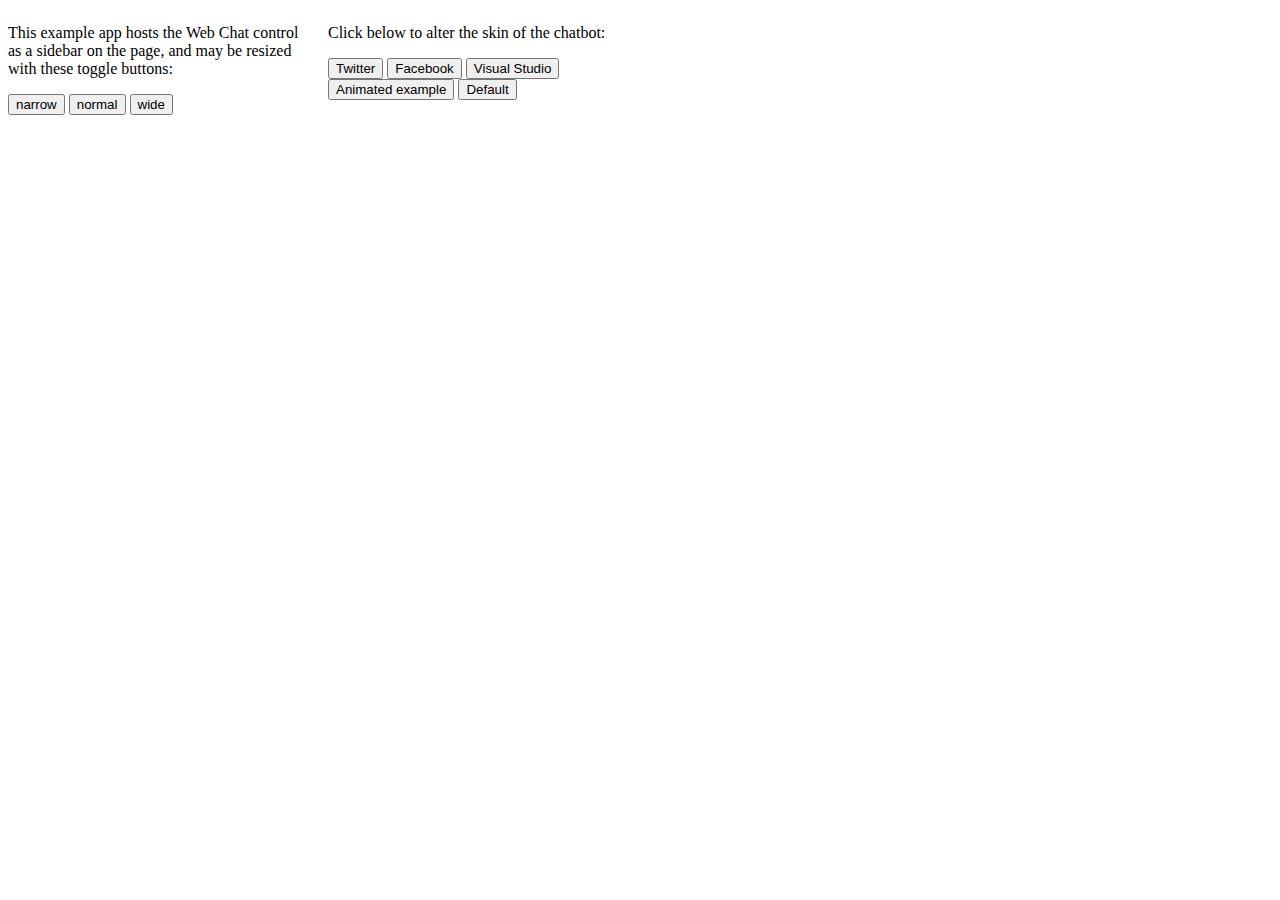
==== index.html @ dd656955 "Toggle skins" ====
﻿<!DOCTYPE html>
<!--
  This is a sample HTML file which shows how to embed a sidebar instance of Web Chat.
  1. Build the project: "npm run build"
  2. Start a web server: "npm run start"
  3. Aim your browser at "http://localhost:8000/samples?[parameters as listed below]"

  For ease of testing, several parameters can be set in the query string:
    * s = Direct Line secret, or
    * t = Direct Line token (obtained by calling Direct Line's Generate Token)
    * domain = optionally, the URL of an alternate Direct Line endpoint
    * webSocket = set to 'true' to use WebSocket to receive messages (currently defaults to false)
    * userid, username = id (and optionally name) of bot user
    * botid, botname = id (and optionally name) of bot
-->
<html id="html">
  <head>
    <meta charset="UTF-8" />
    <meta name="viewport" content="width=device-width, initial-scale=1.0, maximum-scale=1.0, user-scalable=no" />
    <title>Bot Chat</title>

    <link href="../skins/botchat.css" rel="stylesheet" />
    <!--Facebook-->
    <link href="../skins/fbSkin.css" rel="stylesheet" />
    <!--Visual Studio -->
    <link href="../../skins/vsSkin.css" rel="stylesheet" />
    <!--Snow Animation shown over VS Skin -->
    <link href="../../skins/snowSkin.css" rel="stylesheet" >
    <!--Twitter Skin -->
    <link href="../../skins/twitSkin.css" rel="stylesheet" />

    <style>
      .example {
        float: left;
        margin-right: 20px;
        width: 300px;
      }

      .example > h2 {
        font-family: 'Segoe UI';
      }

      #BotChatGoesHere {
        float: left;
        height: 600px;
        position: relative;
        width: 460px;
      }

      #BotChatGoesHere.wc-wide {
        width: 768px;
      }

      #BotChatGoesHere.wc-narrow {
        width: 320px;
      }
    </style>

    <script>
      function toggleClassName(className) {
        const BotChatGoesHere = document.getElementById('BotChatGoesHere');

        ['wc-narrow', 'wc-normal', 'wc-wide'].forEach(function (c) {
          BotChatGoesHere.classList.remove(c);
        });

        BotChatGoesHere.classList.add(className);
      }
      function toggleStyleName(style) {
        const BotChatGoesHere = document.getElementById('BotChatGoesHere');

        ['twitter', 'facebook', 'vs', 'snow', 'default'].forEach(function (c) {
          BotChatGoesHere.classList.remove(c);
          document.getElementById('html').classList.remove('twitter');
        });

        if(style === 'twitter'){
          document.getElementById('html').classList.add('twitter');
        }

        if(style != 'default'){
          BotChatGoesHere.classList.add(style);
        }

      }
    </script>
  </head>
  <body>
    <section class="example">
      <p>
        This example app hosts the Web Chat control as a sidebar on the page, and may be resized with these toggle buttons:
      </p>
      <p>
        <button onclick="toggleClassName('wc-narrow')">narrow</button>
        <button onclick="toggleClassName('wc-normal')">normal</button>
        <button onclick="toggleClassName('wc-wide')">wide</button>
      </p>
    </section>

    <section class="example">
      <p>
        Click below to alter the skin of the chatbot:
      </p>
      <p>
        <button onclick="toggleStyleName('twitter')">Twitter</button>
        <button onclick="toggleStyleName('facebook')">Facebook</button>
        <button onclick="toggleStyleName('vs')">Visual Studio</button>
        <button onclick="toggleStyleName('snow')">Animated example</button>
        <button onclick="toggleStyleName('default')">Default</button>
      </p>
    </section>

    <div id="BotChatGoesHere"></div>

    <script src="../../botchat.js"></script>

    <script>
      const params = BotChat.queryParams(location.search);

      const user = {
        id: params['userid'] || 'userid',
        name: params['username'] || 'username'
      };

      const bot = {
        id: params['botid'] || 'botid',
        name: params['botname'] || 'botname'
      };

      window['botchatDebug'] = params['debug'] && params['debug'] === 'true';

      BotChat.App({
        bot: bot,
        locale: params['locale'],
        resize: 'detect',
        // sendTyping: true,    // defaults to false. set to true to send 'typing' activities to bot (and other users) when user is typing
        user: user,

        directLine: {
          domain: params['domain'],
          secret: params['s'],
          token: params['t'],
          webSocket: params['webSocket'] && params['webSocket'] === 'true' // defaults to true
        }
      }, document.getElementById('BotChatGoesHere'));
    </script>
  </body>
</html>
---- skins/botchat.css ----
/* reset */
body .wc-app, .wc-app button, .wc-app input, .wc-app textarea {
  font-family: "Segoe UI", sans-serif;
  font-size: 15px; }

.wc-app button {
  background-color: #0063b1;
  border: 1px solid #cccccc;
  border-radius: 1px;
  color: #ffffff;
  cursor: pointer;
  outline: none;
  transition: color .2s ease, background-color .2s ease; }

.wc-app h1, .wc-app h2, .wc-app h3, .wc-app h4, .wc-app p, .wc-app ul, .wc-app ol {
  margin: 0;
  padding: 0; }

.wc-app audio, .wc-app video {
  display: block; }

/* docking */
.wc-hidden {
  visibility: hidden; }

.wc-header {
  background-color: #3a96dd;
  box-shadow: 0 1px rgba(0, 0, 0, 0.2);
  box-sizing: content-box;
  color: #ffffff;
  font-weight: 500;
  height: 30px;
  left: 0;
  letter-spacing: 0.5px;
  padding: 8px 8px 0 8px;
  position: absolute;
  right: 0;
  top: 0;
  z-index: 1; }

.wc-time {
  color: #999999;
  margin-bottom: 10px; }

.wc-message-groups {
  bottom: 50px;
  left: 0;
  transform: translateY(0);
  overflow-x: hidden;
  overflow-y: scroll;
  padding: 10px;
  position: absolute;
  right: 0;
  top: 38px;
  transition: transform 0.2s cubic-bezier(0, 0, 0.5, 1); }
  .wc-message-groups.no-header {
    top: 0; }

.wc-message-group-content {
  overflow: hidden; }

.wc-suggested-actions {
  background-color: #f9f9f9;
  bottom: 50px;
  height: 0;
  left: 0;
  overflow: hidden;
  position: absolute;
  right: 0;
  transition: height 0.2s cubic-bezier(0, 0, 0.5, 1); }
  .wc-suggested-actions .wc-hscroll > ul {
    height: 40px;
    padding: 2px 3px; }
    .wc-suggested-actions .wc-hscroll > ul > li {
      display: inline-block;
      margin: 2px;
      max-width: 40%; }
      .wc-suggested-actions .wc-hscroll > ul > li button {
        background-color: #fff;
        color: #3a96dd;
        min-height: 32px;
        overflow: hidden;
        padding: 0 16px;
        text-overflow: ellipsis;
        white-space: nowrap;
        width: 100%; }
      .wc-suggested-actions .wc-hscroll > ul > li button:hover {
        background-color: #fff;
        border-color: #3a96dd;
        color: #3a96dd; }
      .wc-suggested-actions .wc-hscroll > ul > li button:active {
        background-color: #3a96dd;
        border-color: #3a96dd;
        color: #ffffff; }
  .wc-suggested-actions button.scroll {
    background-color: #d2dde5;
    height: 40px;
    overflow: hidden;
    padding: 0;
    position: absolute;
    top: 0;
    width: 28px; }
  .wc-suggested-actions button.scroll:disabled {
    display: none; }
  .wc-suggested-actions button.scroll:hover {
    background-color: #808c95; }
  .wc-suggested-actions button.scroll svg {
    fill: #ffffff; }
    .wc-suggested-actions button.scroll svg path {
      transform: translateY(6px); }
  .wc-suggested-actions button.scroll.previous {
    left: 0; }
  .wc-suggested-actions button.scroll.next {
    right: 0; }

.wc-message-pane.show-actions .wc-message-groups {
  transform: translateY(-40px); }

.wc-message-pane.show-actions .wc-suggested-actions {
  height: 40px; }

.wc-console {
  border: 5px solid #dbdee1;
  bottom: 0;
  box-sizing: border-box;
  height: 50px;
  left: 0;
  position: absolute;
  right: 0; }

/* views */
.wc-chatview-panel {
  overflow: hidden;
  position: absolute;
  right: 0;
  left: 0;
  top: 0;
  bottom: 0; }

/* messages */
.wc-message-wrapper {
  animation: animationFrames 2s;
  animation-iteration-count: 1;
  clear: both;
  margin-bottom: 10px;
  overflow: hidden;
  position: relative;
  /*transition: max-height 2s ease-in-out;*/ }

@keyframes animationFrames {
  0% {
    /*max-height: 0;*/
    opacity: 0; }
  20% {
    opacity: 1; }
  100% {
    /*max-height: 2000px;*/ } }

.wc-message {
  position: relative; }

.wc-message-wrapper.carousel .wc-message {
  max-width: none;
  padding-right: 8px; }

.wc-message svg.wc-message-callout {
  height: 22px;
  position: absolute;
  stroke: none;
  top: 12px;
  width: 6px; }

.wc-message-content {
  border-radius: 2px;
  box-shadow: 0px 1px 1px 0px rgba(0, 0, 0, 0.2);
  padding: 8px;
  word-break: break-word; }

.wc-message-content.clickable {
  cursor: pointer; }

.wc-message-content.selected {
  box-shadow: 0px 1px 1px 0px #ffa333; }

.wc-message-content img {
  max-height: 320px;
  max-width: 100%; }

.wc-message-content .video iframe {
  border: 0; }

.wc-message-content audio, .wc-message-content video {
  max-width: 100%; }

.wc-message-content audio + h1, .wc-message-content video + h1 {
  margin-top: 11px; }

.wc-message-from {
  clear: both;
  color: #999999;
  font-size: 11px;
  margin-top: 5px; }

/* cards */
.wc-card {
  background-color: #ffffff; }
  .wc-card .non-adaptive-content {
    margin: 8px 8px 0 8px; }
  .wc-card button {
    background-color: transparent;
    color: #3a96dd;
    min-height: 32px;
    width: 100%;
    padding: 0 16px; }
  .wc-card button:hover {
    background-color: transparent;
    border-color: #3a96dd;
    color: #3a96dd; }
  .wc-card button:active {
    background-color: #3a96dd;
    border-color: #3a96dd;
    color: #ffffff; }
  .wc-card.receipt table {
    border-collapse: collapse;
    width: 100%; }
  .wc-card.receipt th, .wc-card.receipt td {
    text-align: right;
    vertical-align: top; }
  .wc-card.receipt th:first-child, .wc-card.receipt td:first-child {
    text-align: left; }
  .wc-card.receipt th {
    color: #808c95;
    font-size: inherit;
    font-weight: normal;
    line-height: 1.75; }
  .wc-card.receipt thead tr:last-child th {
    padding-bottom: 16px; }
  .wc-card.receipt th[colspan="2"] {
    color: inherit;
    font-size: 15px;
    font-weight: 700; }
  .wc-card.receipt td {
    padding: 4px 8px 0 8px; }
  .wc-card.receipt td img {
    float: left;
    margin: 5px 8px 8px 0;
    max-height: 50px;
    max-width: 50px; }
  .wc-card.receipt div.title {
    font-weight: bolder; }
  .wc-card.receipt div.subtitle {
    font-weight: lighter; }
  .wc-card.receipt tbody tr, .wc-card.receipt tfoot tr {
    border-top: 1px solid #d2dde5; }
  .wc-card.receipt tbody tr:first-child, .wc-card.receipt tfoot tr:first-child {
    border-top-width: 2px; }
  .wc-card.receipt tfoot td {
    line-height: 2.25; }
  .wc-card.receipt tfoot .total {
    font-weight: bold; }
  .wc-card.thumbnail img {
    float: right;
    margin-bottom: 10px;
    margin-left: 10px;
    width: 100px; }
  .wc-card.signin h1 {
    margin: 10px 24px 16px 14px; }
  .wc-card.error {
    text-align: center; }
    .wc-card.error .error-icon {
      fill: #cccccc;
      height: 56px;
      margin-bottom: 2px;
      margin-top: 20px;
      padding-left: 12px; }
    .wc-card.error .error-text {
      color: #cccccc;
      font-weight: 600;
      letter-spacing: 0.5px;
      margin-bottom: 20px;
      text-align: inherit; }

/* alternate chat sizes */
.wc-message {
  max-width: 91%; }

.wc-card {
  border: 1px solid #d2dde5;
  width: 302px; }

.wc-adaptive-card {
  width: 318px; }

.wc-wide .wc-card {
  border: 1px solid #d2dde5;
  width: 398px; }

.wc-wide .wc-adaptive-card {
  width: 414px; }

.wc-narrow .wc-card {
  border: 1px solid #d2dde5;
  width: 198px; }

.wc-narrow .wc-adaptive-card {
  width: 214px; }

/* adaptive card adjustments from wc-card */
.wc-adaptive-card p {
  margin-left: 0;
  margin-right: 0; }

/* list */
.wc-list > .wc-card {
  margin-top: 8px; }

.wc-list > .wc-card:first-child {
  margin-top: 0; }

/* horizontal scroll */
.wc-hscroll-outer {
  /* allow horizontal scrolling but hide the scrollbar */
  overflow: hidden; }

.wc-hscroll {
  /* allow horizontal scrolling but hide the scrollbar */
  overflow-x: scroll;
  overflow-y: hidden; }

.wc-hscroll > ul {
  white-space: nowrap; }

.wc-hscroll > ul > li {
  display: inline-block;
  vertical-align: top;
  white-space: normal; }

/* carousel */
.wc-carousel {
  position: relative; }
  .wc-carousel button.scroll {
    background-color: #d2dde5;
    height: 28px;
    overflow: hidden;
    padding: 0;
    position: absolute;
    top: 50%;
    width: 28px; }
  .wc-carousel button.scroll:disabled {
    display: none; }
  .wc-carousel button.scroll:hover {
    background-color: #808c95; }
  .wc-carousel button.scroll svg {
    fill: #ffffff; }
  .wc-carousel button.scroll.previous {
    left: -16px; }
  .wc-carousel button.scroll.next {
    right: -16px; }
  .wc-carousel .wc-hscroll > ul {
    margin-left: -4px; }
  .wc-carousel .wc-hscroll > ul > li {
    padding: 0 4px; }
  .wc-carousel .wc-hscroll > ul > li:last-child {
    padding-right: 0; }
  .wc-carousel li p {
    min-height: 4em;
    white-space: normal; }
  .wc-carousel li .wc-adaptive-card p {
    min-height: initial; }

/* from me */
.wc-message-from-me {
  float: right;
  margin-right: 6px; }

.wc-message-from-me.wc-message-from {
  text-align: right; }

.wc-message-from-me .wc-message-content {
  background-color: #3a96dd;
  color: #ffffff; }

.wc-message-from-me svg.wc-message-callout path {
  fill: #3a96dd; }

.wc-message-from-me svg.wc-message-callout path.point-left {
  display: none; }

.wc-message-from-me svg.wc-message-callout {
  right: -6px; }

/* from bot */
.wc-message-from-bot {
  float: left;
  margin-left: 8px; }

.wc-message-from-bot .wc-message-content {
  background-color: #eceff1;
  color: #000000; }

.wc-message-from-bot svg.wc-message-callout path {
  fill: #eceff1; }

.wc-message-from-bot svg.wc-message-callout path.point-right {
  display: none; }

.wc-message-from-bot svg.wc-message-callout {
  left: -6px; }

/* console */
.wc-console > * {
  position: absolute;
  top: 0;
  vertical-align: middle; }

.wc-console label {
  cursor: pointer;
  display: inline-block;
  height: 40px; }

.wc-console svg {
  fill: #8a8a8a;
  margin: 11px; }

.wc-console textarea, .wc-console input[type=text] {
  border: none;
  height: 100%;
  outline: none;
  padding: 0;
  resize: none;
  width: 100%; }

.wc-send svg {
  height: 18px;
  width: 27px; }

.wc-upload svg {
  height: 18px;
  width: 26px; }

#wc-upload-input {
  display: none; }

.wc-textbox {
  bottom: 0;
  left: 48px;
  right: 49px; }

.wc-send {
  right: 0; }

.wc-send.hidden {
  visibility: hidden; }

.wc-mic {
  right: 0; }

.wc-mic.hidden {
  visibility: hidden; }

.wc-mic.active path#micFilling {
  fill: #4e3787; }

.wc-mic.inactive path#micFilling {
  visibility: hidden; }

.wc-console.has-text .wc-send svg {
  fill: #3a96dd; }

/* animation */
.wc-typing {
  background-image: url("[data-uri]");
  background-repeat: no-repeat;
  height: 20px;
  width: 64px; }

.wc-animate-scroll {
  left: 0;
  position: absolute;
  transition: left .8s ease; }

.wc-animate-scroll-rapid {
  left: 0;
  position: absolute;
  transition: left .4s ease; }

.wc-animate-scroll-near {
  left: 0;
  position: absolute;
  transition: left .3s ease-in-out; }

/* text formats */
.format-markdown > p {
  margin-bottom: 0px; }

.format-markdown code {
  white-space: pre-wrap; }

.format-markdown + div {
  margin-top: 8px; }

.format-markdown ol {
  padding-left: 30px;
  /* numbers are right-aligned to the period */ }

.format-markdown ul {
  padding-left: 33px; }

/* browser scrollbar customization */
.wc-app ::-webkit-scrollbar {
  width: 8px; }

.wc-app ::-webkit-scrollbar * {
  background-color: transparent; }

.wc-app ::-webkit-scrollbar-thumb {
  background-color: #dbdee1; }
---- skins/fbSkin.css ----
.facebook .wc-chatview-panel{
    box-shadow: 0px -1px 2px #515151;
    border-radius: 2px 2px 0 0;
}

.facebook .wc-header {
    background-color: #4267b2;;
    color: #FFFFFF;
    text-align: left;
    border-radius: 2px 2px 0 0 ;
}

.facebook .wc-message-from{
    color: #a4a7ae;
}

.facebook .wc-message-groups{
    border-left: 1px solid #c9d0da;
    border-right: 1px solid #c9d0da;
}

.facebook .wc-console{
    border:1px solid #c9d0da;
}

.facebook .wc-console svg{
    fill: #93979f;
}

.facebook .wc-message-from-me .wc-message-content {
    background-color:#4080ff; 
    color: #FFFFFF;
    border-radius: 20px;
}
.facebook .wc-textbox input::placeholder{
    color:#e0e0e0;
}


.facebook .wc-message-from-bot .wc-message-content {
    background-color:#f1f0f0; 
    color: #4b4f56;
    border-radius: 20px;
}

.facebook .wc-message-from-me svg.wc-message-callout path, .facebook .wc-message-from-bot svg.wc-message-callout path {
    fill: none;
}
---- skins/vsSkin.css ----
.vs .wc-header {
    background-color: #515151;
    color: #ADD8E6;
    text-align: center;
    border-radius: 10px 10px 0 0 ;
}

.vs .wc-message-groups {
    background:radial-gradient(black 15%, transparent 36%) 0 0,
    radial-gradient(black 15%, transparent 36%) 8px 8px,
    radial-gradient(rgba(255,255,255,.1) 35%, transparent 20%) 0 1px,
    radial-gradient(rgba(255,255,255,.1) 35%, transparent 20%) 8px 9px;
    background-color: #282828;
    background-size:16px 16px;
}

.vs .wc-message-from {
    color: #CACACA;
}

.vs .wc-message-from-me .wc-message-content {
    background-color: #264f78;
    color: #7cdcf0;
    border-radius: 10px 10px 0;
}


.vs .wc-message-from-bot .wc-message-content {
    background-color: #613214;
    color: #cfba5c;
    border-radius: 10px 10px 10px 0px;
}

.vs .wc-message-from-me svg.wc-message-callout path, .wc-message-from-bot svg.wc-message-callout path {
    fill: none;
}

.vs .wc-console {
    border: none;
    border-top: 5px solid #515151;
    background-color: #111111;
}

.vs .wc-textbox input{
    background-color: #111111;
    color: #7cdcf0;
}

.vs .wc-console.has-text .wc-send svg {
    color:#8a8a8a;
}
---- skins/snowSkin.css ----
.snow .wc-chatview-panel{
    background-color:#282828;
    border-radius: 10px 10px 0 0;
}

.snow .wc-header {
    background-color: #515151;
    color: #ADD8E6;
    text-align: center;
    border-radius: 10px 10px 0 0 ;
}

.snow .wc-message-groups {
    background-color: #282828;
    border-left: 1px solid #0256A3;
    border-right: 1px solid #0256A3;
    background-image: url('http://www.wearewebstars.dk/codepen/img/s1.png'),
        url('http://www.wearewebstars.dk/codepen/img//s2.png'),
        url('http://www.wearewebstars.dk/codepen/img//s3.png');
	animation: anim 10s linear infinite;
}

.snow .wc-message-from {
    color: #CACACA;
}

.snow .wc-message-from-me .wc-message-content {
    background-color: #264f78;
    color: #7cdcf0;
    border-radius: 10px 10px 0;}


.snow .wc-message-from-bot .wc-message-content {
    background-color: #613214;
    color: #cfba5c;
    border-radius: 10px 10px 10px 0px;}

.snow .wc-message-from-me svg.wc-message-callout path, .snow .wc-message-from-bot svg.wc-message-callout path {
    fill: none;
}

.snow .wc-console {
    border-color: #515151;
    background-color: #111111;
}

.snow .wc-textbox input{
    background-color: #111111;
    color: #7cdcf0;
}

.snow .wc-console.has-text .wc-send svg {
    color:#8a8a8a;
}


/** Snow animation gathered from: https://codepen.io/NickyCDK/pen/AIonk **/
@keyframes anim {
    0% {background-position: 0px 0px, 0px 0px, 0px 0px;}
    50% {background-position: 500px 500px, 100px 200px, -100px 150px;}
    100% {background-position: 500px 1000px, 200px 400px, -100px 300px;}
}
---- skins/twitSkin.css ----
html.twitter{
    background-color: #515151;
}
.twitter .wc-chatview-panel{
    border-radius: 5px;
}

.twitter .wc-header{
    border-bottom:1px solid #E6ECF0;
    background-color: #ffffff;
    color: #14171a;
    font-size: 18px;
    font-weight: bold;
    text-align: center;
}

.twitter .wc-message-groups{
    background-color: #FFFFFF;
}

.twitter .wc-message-from {
    color: #657786;
}

.twitter .wc-message-from-me .wc-message-content {
    background-color: #1DA1F2;
    color: #FFFFFF;
    border-radius: 20px 20px 0;
    padding: 8px 12px;
}

.twitter .wc-message-from-bot .wc-message-content {
    background-color: #e6ecf0;
    color: #14171a;
    border-radius: 20px 20px 20px 0;
    padding: 8px 12px;
}

.twitter .wc-message-from-me svg.wc-message-callout path, .twitter .wc-message-from-bot svg.wc-message-callout path {
    fill: none;
}

.twitter .wc-console{
    border:none;
    border-top: 1px solid #e6ecf0;
    padding: 10px 0;
    background-color: #e8f5fd;
}

.twitter .wc-console > * {
    top: 10px;
}

.twitter .wc-console svg {
    margin: 6px 10px;
}

.twitter .wc-console textarea, .twitter .wc-console input[type=text] {
    border-radius: 5px;
    padding: 5px;
    height: 50%;
    border: 1px solid #c6e7fb;
}

.twitter .wc-textbox{
    right:60px;
}

.twitter .wc-console svg {
    fill:none;
    stroke: #45b1f4;;
    stroke-width: 1;
}

.twitter .wc-console .wc-upload svg{
    stroke-width: 2;
}
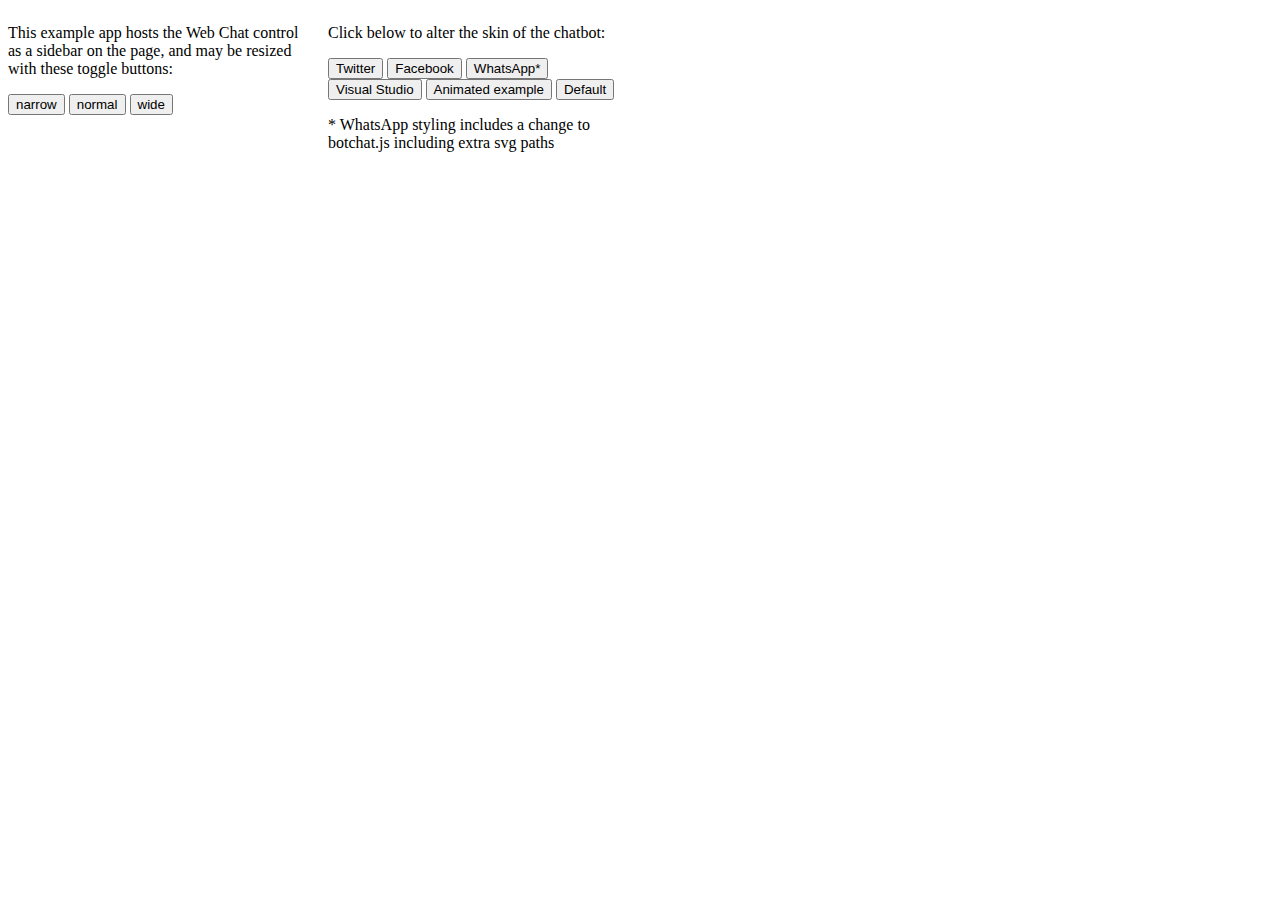
==== commit 5d758e80: "Whatsapp skin and minor changes" ====
--- a/index.html
+++ b/index.html
@@ -20,14 +20,16 @@
     <title>Bot Chat</title>
 
     <link href="../skins/botchat.css" rel="stylesheet" />
+    <!--Twitter Skin-->
+    <link href="../skins/twitSkin.css" rel="stylesheet" />
     <!--Facebook-->
     <link href="../skins/fbSkin.css" rel="stylesheet" />
+    <!--WhatsApp Skin-->
+    <link href="../../skins/whatsappSkin.css" rel="stylesheet" />
     <!--Visual Studio -->
-    <link href="../../skins/vsSkin.css" rel="stylesheet" />
+    <link href="../skins/vsSkin.css" rel="stylesheet" />
     <!--Snow Animation shown over VS Skin -->
-    <link href="../../skins/snowSkin.css" rel="stylesheet" >
-    <!--Twitter Skin -->
-    <link href="../../skins/twitSkin.css" rel="stylesheet" />
+    <link href="../skins/snowSkin.css" rel="stylesheet" >
 
     <style>
       .example {
@@ -69,13 +71,13 @@
       function toggleStyleName(style) {
         const BotChatGoesHere = document.getElementById('BotChatGoesHere');
 
-        ['twitter', 'facebook', 'vs', 'snow', 'default'].forEach(function (c) {
+        ['twitter', 'facebook', 'whatsapp', 'vs', 'snow', 'default'].forEach(function (c) {
           BotChatGoesHere.classList.remove(c);
-          document.getElementById('html').classList.remove('twitter');
+          document.getElementById('html').classList.remove(c);
         });
 
-        if(style === 'twitter'){
-          document.getElementById('html').classList.add('twitter');
+        if(style === 'twitter' || style === 'whatsapp'){
+          document.getElementById('html').classList.add(style);
         }
 
         if(style != 'default'){
@@ -104,10 +106,12 @@
       <p>
         <button onclick="toggleStyleName('twitter')">Twitter</button>
         <button onclick="toggleStyleName('facebook')">Facebook</button>
+        <button onclick="toggleStyleName('whatsapp')">WhatsApp*</button>
         <button onclick="toggleStyleName('vs')">Visual Studio</button>
         <button onclick="toggleStyleName('snow')">Animated example</button>
         <button onclick="toggleStyleName('default')">Default</button>
       </p>
+      <p>* WhatsApp styling includes a change to botchat.js including extra svg paths</p>
     </section>
 
     <div id="BotChatGoesHere"></div>
--- a/skins/botchat.css
+++ b/skins/botchat.css
@@ -515,3 +515,9 @@
 
 .wc-app ::-webkit-scrollbar-thumb {
   background-color: #dbdee1; }
+
+/*REMOVES SVGS ADDED FOR WHATSAPP STYLING*/
+svg.wc-message-callout path.point-top-left,
+svg.wc-message-callout path.point-top-right {
+  display:none;
+}--- a/skins/fbSkin.css
+++ b/skins/fbSkin.css
@@ -36,6 +36,9 @@
     color:#e0e0e0;
 }
 
+.facebook .wc-console label{
+    margin-top: 5px;    
+}
 
 .facebook .wc-message-from-bot .wc-message-content {
     background-color:#f1f0f0; 
--- a/skins/whatsappSkin.css
+++ b/skins/whatsappSkin.css
@@ -0,0 +1,89 @@
+html.whatsapp{
+    background-color: #009688;
+}
+
+.whatsapp .wc-header{
+    background-color: #EEEEEE;
+    box-shadow: none;
+    font-size: 16px;
+    line-height: 21px;
+    color: #000;
+    padding-left: 16px;
+    padding-right: 15px;
+    border: 1px solid rgba(0,0,0,0.08);
+}
+
+/*Wallpaper image used directly from Whatsapp Web*/
+.whatsapp .wc-chatview-panel{
+    background-image:
+    linear-gradient(rgba(229, 221, 213, 0.9), rgba(229, 221, 213, 0.9)), 
+    url('../images/whatsapp-wallpaper.png');
+}
+
+.whatsapp .wc-message-from-me .wc-message-content {
+    background-color: #dcf8c6;
+    color: #4b4b4b;
+    border-radius: 7px 0 7px 7px;
+}
+
+.whatsapp .wc-message-from-bot .wc-message-content{
+    background-color: #FFFFFF;
+    color: #262626;
+    border-radius: 0 7px 7px 7px;
+}
+
+.whatsapp .wc-message-from-me svg.wc-message-callout path.point-left,
+.whatsapp .wc-message-from-me svg.wc-message-callout path.point-right,
+.whatsapp .wc-message-from-me svg.wc-message-callout path.point-top-left {
+    display:none;
+}
+
+.whatsapp .wc-message-from-me .wc-message-content svg path.point-top-right{
+    display: block;
+    fill: #dcf8c6;
+}
+
+.whatsapp .wc-message-from-bot svg.wc-message-callout path.point-left,
+.whatsapp .wc-message-from-bot svg.wc-message-callout path.point-right,
+.whatsapp .wc-message-from-bot svg.wc-message-callout path.point-top-right {
+    display:none;
+}
+
+.whatsapp .wc-message-from-bot .wc-message-content svg path.point-top-left{
+    display: block;
+    fill: #FFFFFF;
+}
+
+.whatsapp .wc-message svg.wc-message-callout {
+    top: 0;
+}
+
+.whatsapp .wc-console{
+    background-color: #f5f1ee;
+    border-color: #f5f1ee;
+}
+
+.whatsapp .wc-console textarea, .whatsapp .wc-console input[type=text] {
+    border-radius: 5px;
+    padding-left: 10px;
+    color: #4d4d4d;
+}
+
+.facebook .wc-textbox input::placeholder{
+    color: #a4a4a4;
+}
+
+.whatsapp .wc-textbox{
+    right:60px;
+}
+
+.whatsapp .wc-console svg {
+    fill: none;
+    stroke:#989b9d;
+    stroke-width: 1;
+}
+
+.whatsapp .wc-console .wc-upload svg{
+    stroke: none;
+    fill: #989b9d;
+}
--- a/skins/vsSkin.css
+++ b/skins/vsSkin.css
@@ -31,13 +31,14 @@
     border-radius: 10px 10px 10px 0px;
 }
 
-.vs .wc-message-from-me svg.wc-message-callout path, .wc-message-from-bot svg.wc-message-callout path {
+.vs .wc-message-from-me svg.wc-message-callout path, .vs .wc-message-from-bot svg.wc-message-callout path {
     fill: none;
 }
 
 .vs .wc-console {
     border: none;
     border-top: 5px solid #515151;
+    border-bottom: 5px solid #111111;
     background-color: #111111;
 }
 
--- a/skins/snowSkin.css
+++ b/skins/snowSkin.css
@@ -27,13 +27,15 @@
 .snow .wc-message-from-me .wc-message-content {
     background-color: #264f78;
     color: #7cdcf0;
-    border-radius: 10px 10px 0;}
+    border-radius: 10px 10px 0;
+}
 
 
 .snow .wc-message-from-bot .wc-message-content {
     background-color: #613214;
     color: #cfba5c;
-    border-radius: 10px 10px 10px 0px;}
+    border-radius: 10px 10px 10px 0px;
+}
 
 .snow .wc-message-from-me svg.wc-message-callout path, .snow .wc-message-from-bot svg.wc-message-callout path {
     fill: none;
